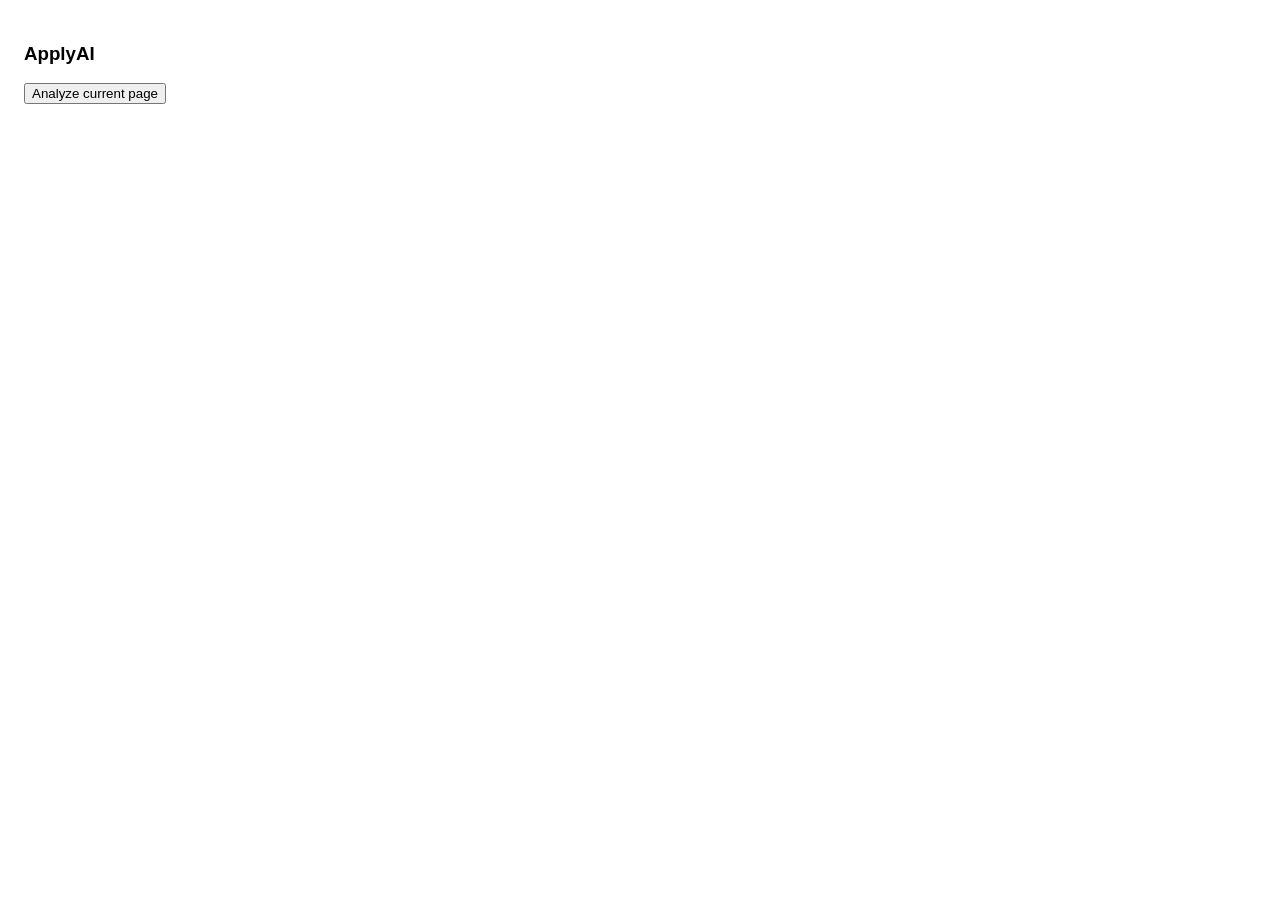
==== extension/popup.html @ 6082a5fd "Create initial AI Job Application Agent project with UI, API, Docker, and extension" ====
<!doctype html><html><body style="font-family:Arial;padding:16px;width:250px"><h3>ApplyAI</h3><button id="go">Analyze current page</button><pre id="out"></pre><script src="popup.js"></script></body></html>
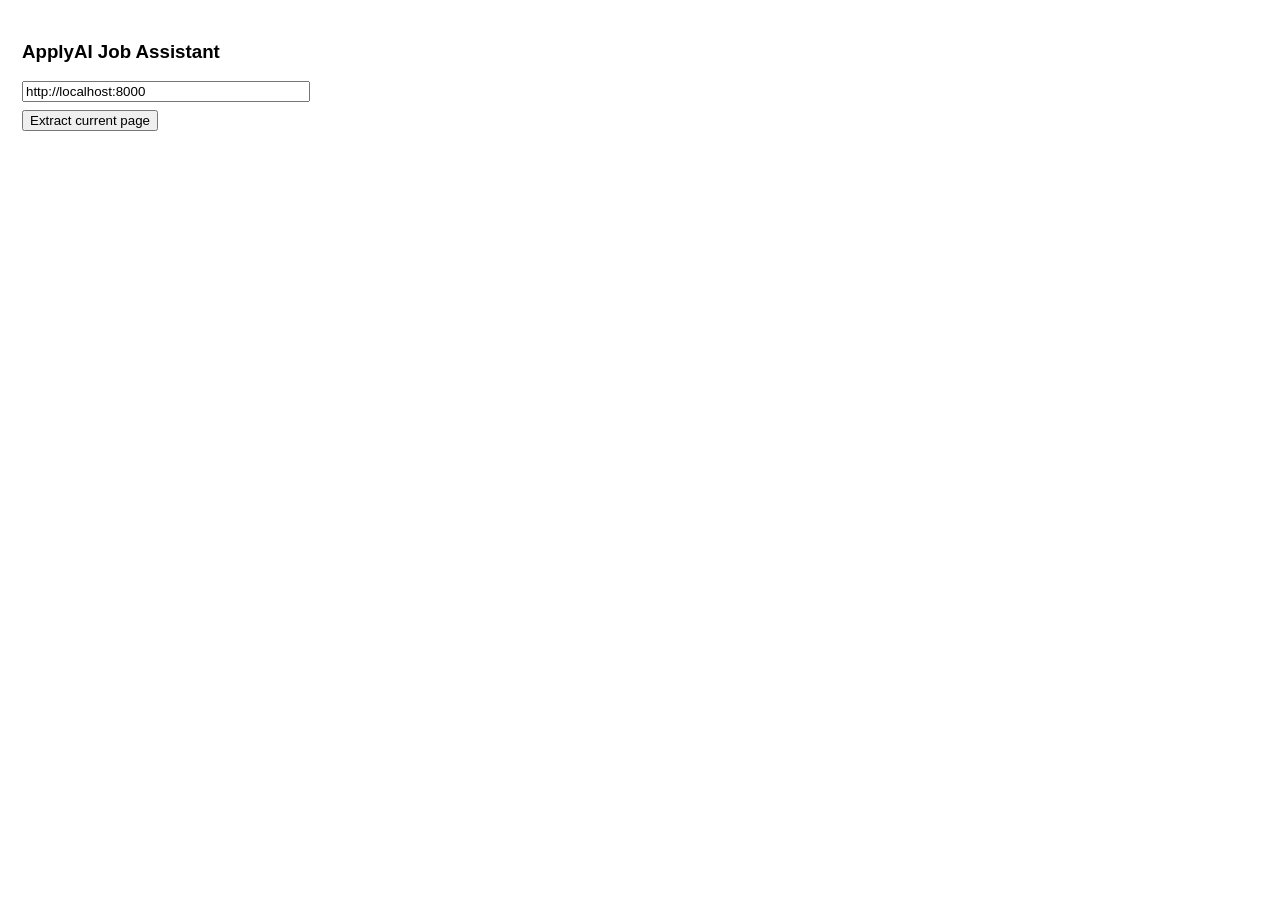
==== commit f28e549b: "Implement runnable full MVP with persistent backend, auth, parsing, matching, UI, extension, and Doc" ====
--- a/extension/popup.html
+++ b/extension/popup.html
@@ -1 +1 @@
-<!doctype html><html><body style="font-family:Arial;padding:16px;width:250px"><h3>ApplyAI</h3><button id="go">Analyze current page</button><pre id="out"></pre><script src="popup.js"></script></body></html>+<!doctype html><html><body style="width:280px;padding:14px;font-family:Arial"><h3>ApplyAI Job Assistant</h3><input id="api" value="http://localhost:8000" style="width:100%;margin-bottom:8px"><button id="extract">Extract current page</button><pre id="output" style="white-space:pre-wrap;max-height:300px;overflow:auto"></pre><script src="popup.js"></script></body></html>
